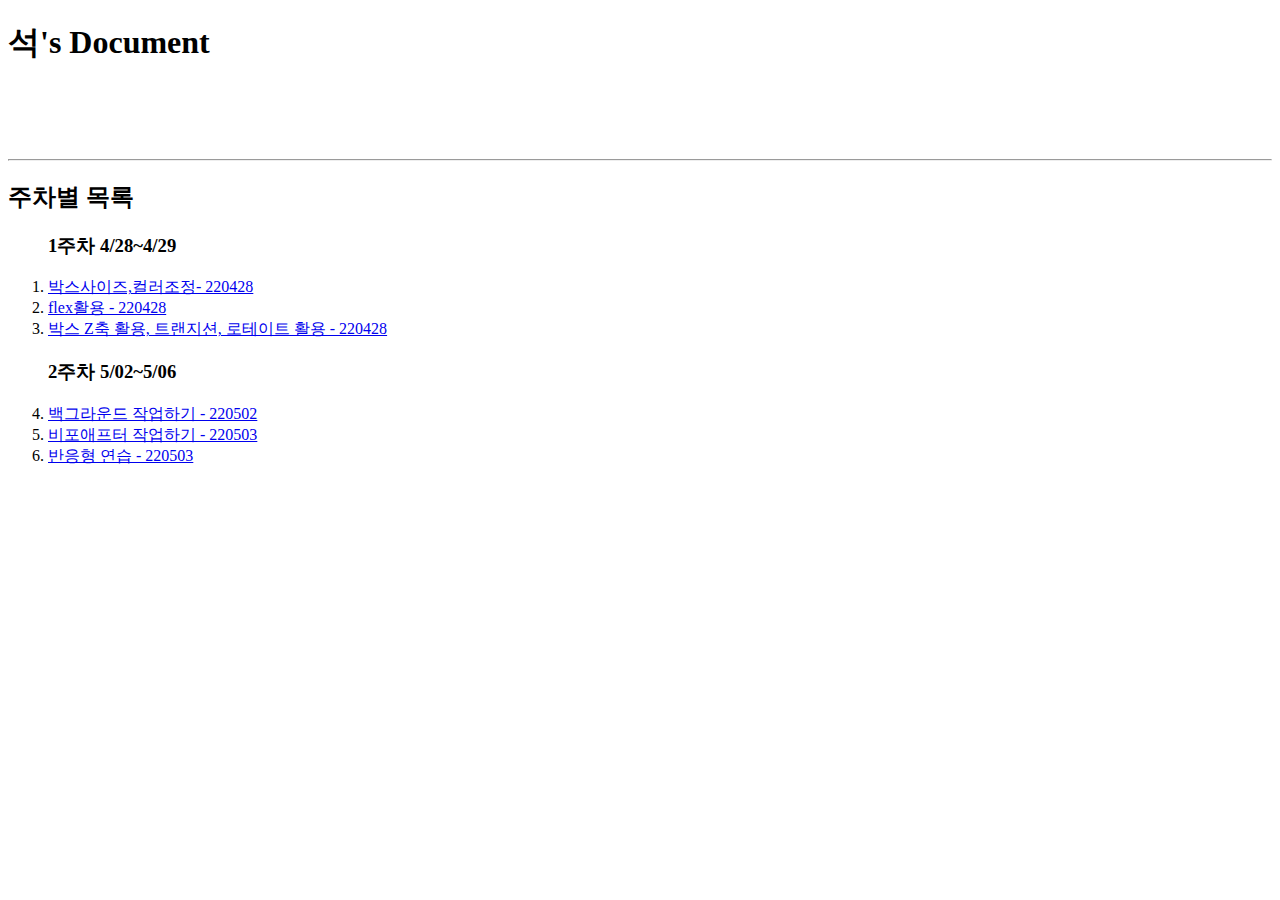
==== index.html @ adc2aa2b "Add files via upload" ====
<!DOCTYPE html>
<html lang="en">

<head>
    <meta charset="UTF-8">
    <meta http-equiv="X-UA-Compatible" content="IE=edge">
    <meta name="viewport" content="width=device-width, initial-scale=1.0">
    <title>Rach0209</title>
    <link rel="stylesheet" href="./css practice/reset a.css">
    <link rel="stylesheet" href="./css practice/main a.css">
    <link rel="shortcut icon" href="/github.ico">
</head>

<body>
    <div class="docubox">
        <h1>

            <i class="xi-youtube-play"></i>
            석's Document
        </h1>
        <iframe width="100" height="60" src="https://www.youtube.com/embed/qMwzWk81tVM" title="YouTube video player"
            frameborder="0"
            allow="accelerometer; autoplay; clipboard-write; encrypted-media; gyroscope; picture-in-picture"
            allowfullscreen></iframe>

        <hr>
        <h2>
            <i class="xi-calendar-check"></i>
            주차별 목록
        </h2>


        <ol>

            <h3>1주차 4/28~4/29</h3>

            <li>
                <a href="t01.html" target="_blank">박스사이즈,컬러조정- 220428</a>

            </li>
            <li>
                <a href="t02.html" target="_blank">flex활용 - 220428</a>

            </li>
            <li>
                <a href="t03.html" target="_blank">박스 Z축 활용, 트랜지션, 로테이트 활용 - 220428</a>

            </li>
            <h3>2주차 5/02~5/06</h3>

            <li>
                <a href="t04.html" target="_blank">백그라운드 작업하기 - 220502</a>
            </li>
            <li>
                <a href="t05.html" target="_blank">비포애프터 작업하기 - 220503</a>
            </li>
            <li>
                <a href="t06.html" target="_blank">반응형 연습 - 220503</a>
            </li>
        </ol>
    </div>
</body>

</html>
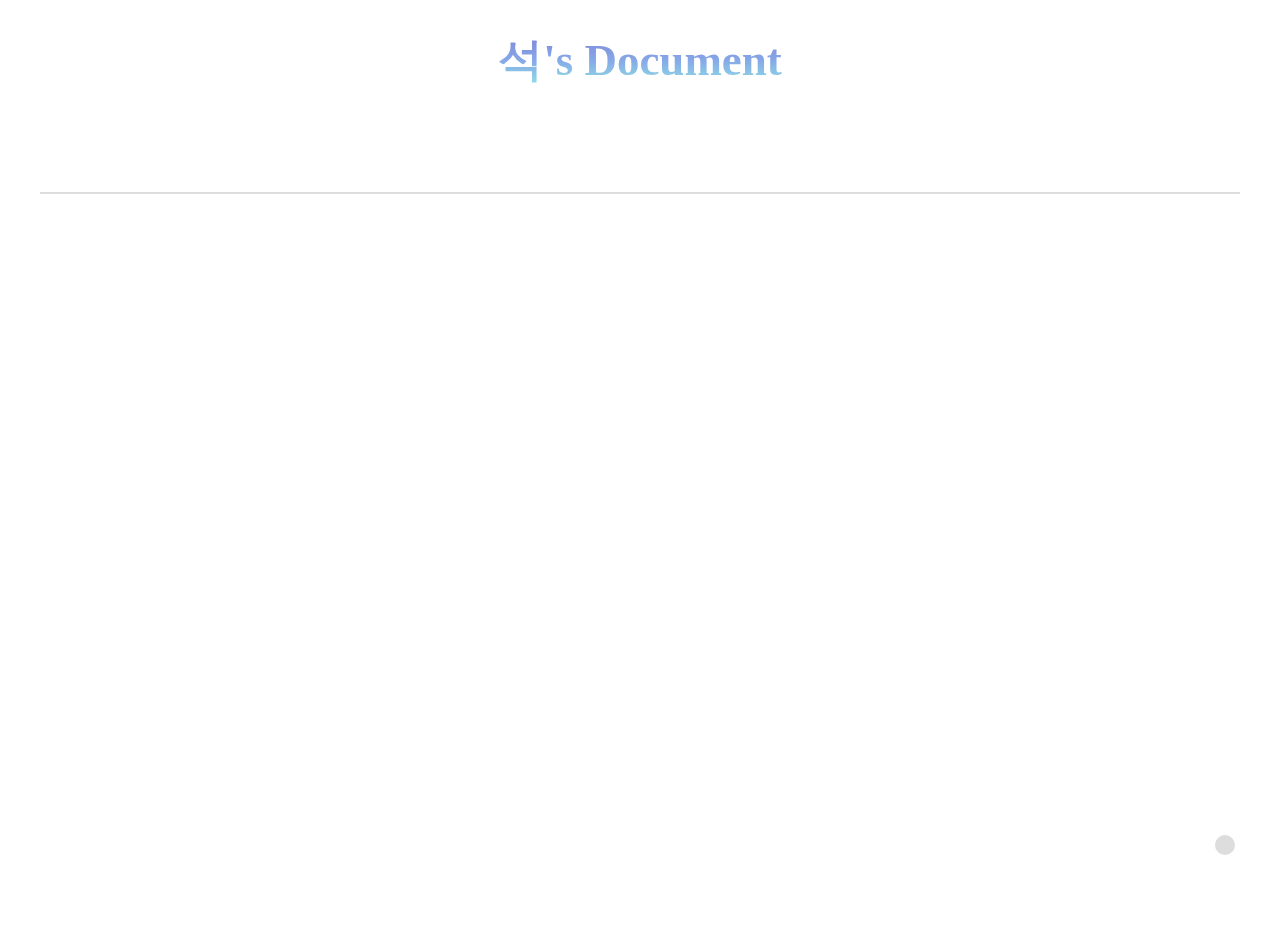
==== commit 9e0ffbff: "Add files via upload" ====
--- a/index.html
+++ b/index.html
@@ -6,7 +6,7 @@
     <meta http-equiv="X-UA-Compatible" content="IE=edge">
     <meta name="viewport" content="width=device-width, initial-scale=1.0">
     <title>Rach0209</title>
-    <link rel="stylesheet" href="./css practice/reset a.css">
+    <link rel="stylesheet" href="./css practice/reset a.css"> <!-- 스터디목록 페이지 꾸미기용 CSS-->
     <link rel="stylesheet" href="./css practice/main a.css">
     <link rel="shortcut icon" href="/github.ico">
 </head>
@@ -24,41 +24,319 @@
             allowfullscreen></iframe>
 
         <hr>
-        <h2>
-            <i class="xi-calendar-check"></i>
-            주차별 목록
-        </h2>
-
-
-        <ol>
-
-            <h3>1주차 4/28~4/29</h3>
-
-            <li>
-                <a href="t01.html" target="_blank">박스사이즈,컬러조정- 220428</a>
-
-            </li>
-            <li>
-                <a href="t02.html" target="_blank">flex활용 - 220428</a>
-
-            </li>
-            <li>
-                <a href="t03.html" target="_blank">박스 Z축 활용, 트랜지션, 로테이트 활용 - 220428</a>
-
-            </li>
-            <h3>2주차 5/02~5/06</h3>
-
-            <li>
-                <a href="t04.html" target="_blank">백그라운드 작업하기 - 220502</a>
-            </li>
-            <li>
-                <a href="t05.html" target="_blank">비포애프터 작업하기 - 220503</a>
-            </li>
-            <li>
-                <a href="t06.html" target="_blank">반응형 연습 - 220503</a>
-            </li>
-        </ol>
+
+        <div class="list">
+            <h2>
+                주차별 목록
+                <span id="toc_toggle" onclick="openCloseToc()">
+                    <i class="xi-caret-down-square-o" id="downicon" onclick="changeClassName()"></i>
+                </span>
+
+            </h2>
+
+            <section class="work_menu">
+                <ol id="toc_content">
+
+                    <h3>1주차 4/28~4/29</h3>
+
+                    <li>
+                        <a href="t01.html" target="_blank">박스사이즈,컬러조정- 220428</a>
+
+                    </li>
+                    <li>
+                        <a href="t02.html" target="_blank">flex활용 - 220428</a>
+
+                    </li>
+                    <li>
+                        <a href="t03.html" target="_blank">박스 Z축 활용, 트랜지션, 로테이트 활용 - 220428</a>
+
+                    </li>
+                    <h3>2주차 5/02~5/06</h3>
+
+                    <li>
+                        <a href="t04.html" target="_blank">백그라운드 작업하기 - 220502</a>
+                    </li>
+                    <li>
+                        <a href="t05.html" target="_blank">비포애프터 작업하기 - 220503</a>
+                    </li>
+                    <li>
+                        <a href="t06.html" target="_blank">반응형 연습 - 220504</a>
+                    </li>
+                    <li>
+                        <a href="t07.html" target="_blank">hover를 이용한 다단메뉴 - 220506</a>
+                    </li>
+                    <li>
+                        <a href="t08.html" target="_blank">박스테두리 넣기 - 220506</a>
+                    </li>
+                    <li>
+                        <a href="t09.html" target="_blank">팝업창 만들기 - 220506</a>
+                    </li>
+                    <li>
+                        <a href="./TRN01/index.html" target="_blank">홈페이지 따라 만들기<i style="color: #0d6efd;">(//TRN01
+                                바로가기)</i> -
+                            220504</a>
+                    </li>
+
+                    <h3>3주차 5/09~5/13</h3>
+
+                    <li>
+                        <a href="./TRN02/index.html" target="_blank">홈페이지 따라 만들기<i style="color: #0d6efd;">(//TRN02
+                                바로가기)</i>
+                            - 220509 ~ 220511</a>
+                    </li>
+                </ol>
+            </section>
+        </div>
     </div>
+    <i class="xi-arrow-up totop"></i>
 </body>
 
+<script src="./TRN01/js/jquery-1.12.4.min.js"></script>
+<script>
+    function openCloseToc() {
+        if (document.getElementById('toc_content').style.display === 'block') {
+            document.getElementById('toc_content').style.display = 'none';
+
+        } else {
+            document.getElementById('toc_content').style.display = 'block';
+        }
+    };
+
+
+
+    function changeClassName() {
+        if (document.getElementById('downicon').className === 'xi-caret-down-square-o') {
+            document.getElementById('downicon').className = 'xi-caret-up-square-o';
+
+        } else {
+            document.getElementById('downicon').className = 'xi-caret-down-square-o';
+        }
+
+    };
+
+    // 스크롤
+    $('.totop').on('click', function () {
+        $('html,body').animate({
+            scrollTop: 0
+        }, 800)
+    });
+
+    $(window).on('scroll', function () {
+        let sct = $(window).scrollTop();
+        sct > 10 ? $('.totop').fadeIn() :
+            $('.totop').fadeOut();
+    });
+</script>
+
+
+
+
+
+
+
+<!-- 마우스효과 -->
+<script type="text/javascript">
+    // <![CDATA[
+    var colour = "random"; // in addition to "random" can be set to any valid colour eg "#f0f" or "red"
+    var sparkles = 50;
+
+    /****************************
+     *  Tinkerbell Magic Sparkle *
+     *(c)2005-13 mf2fm web-design*
+     *  http://www.mf2fm.com/rv  *
+     * DON'T EDIT BELOW THIS BOX *
+     ****************************/
+    var x = ox = 400;
+    var y = oy = 300;
+    var swide = 800;
+    var shigh = 600;
+    var sleft = sdown = 0;
+    var tiny = new Array();
+    var star = new Array();
+    var starv = new Array();
+    var starx = new Array();
+    var stary = new Array();
+    var tinyx = new Array();
+    var tinyy = new Array();
+    var tinyv = new Array();
+
+    window.onload = function () {
+        if (document.getElementById) {
+            var i, rats, rlef, rdow;
+            for (var i = 0; i < sparkles; i++) {
+                var rats = createDiv(3, 3);
+                rats.style.visibility = "hidden";
+                rats.style.zIndex = "999";
+                document.body.appendChild(tiny[i] = rats);
+                starv[i] = 0;
+                tinyv[i] = 0;
+                var rats = createDiv(5, 5);
+                rats.style.backgroundColor = "transparent";
+                rats.style.visibility = "hidden";
+                rats.style.zIndex = "999";
+                var rlef = createDiv(1, 5);
+                var rdow = createDiv(5, 1);
+                rats.appendChild(rlef);
+                rats.appendChild(rdow);
+                rlef.style.top = "2px";
+                rlef.style.left = "0px";
+                rdow.style.top = "0px";
+                rdow.style.left = "2px";
+                document.body.appendChild(star[i] = rats);
+            }
+            set_width();
+            sparkle();
+        }
+    }
+
+    function sparkle() {
+        var c;
+        if (Math.abs(x - ox) > 1 || Math.abs(y - oy) > 1) {
+            ox = x;
+            oy = y;
+            for (c = 0; c < sparkles; c++)
+                if (!starv[c]) {
+                    star[c].style.left = (starx[c] = x) + "px";
+                    star[c].style.top = (stary[c] = y + 1) + "px";
+                    star[c].style.clip = "rect(0px, 5px, 5px, 0px)";
+                    star[c].childNodes[0].style.backgroundColor = star[c].childNodes[1].style.backgroundColor = (
+                        colour == "random") ? newColour() : colour;
+                    star[c].style.visibility = "visible";
+                    starv[c] = 50;
+                    break;
+                }
+        }
+        for (c = 0; c < sparkles; c++) {
+            if (starv[c]) update_star(c);
+            if (tinyv[c]) update_tiny(c);
+        }
+        setTimeout("sparkle()", 40);
+    }
+
+    function update_star(i) {
+        if (--starv[i] == 25) star[i].style.clip = "rect(1px, 4px, 4px, 1px)";
+        if (starv[i]) {
+            stary[i] += 1 + Math.random() * 3;
+            starx[i] += (i % 5 - 2) / 5;
+            if (stary[i] < shigh + sdown) {
+                star[i].style.top = stary[i] + "px";
+                star[i].style.left = starx[i] + "px";
+            } else {
+                star[i].style.visibility = "hidden";
+                starv[i] = 0;
+                return;
+            }
+        } else {
+            tinyv[i] = 50;
+            tiny[i].style.top = (tinyy[i] = stary[i]) + "px";
+            tiny[i].style.left = (tinyx[i] = starx[i]) + "px";
+            tiny[i].style.width = "2px";
+            tiny[i].style.height = "2px";
+            tiny[i].style.backgroundColor = star[i].childNodes[0].style.backgroundColor;
+            star[i].style.visibility = "hidden";
+            tiny[i].style.visibility = "visible"
+        }
+    }
+
+    function update_tiny(i) {
+        if (--tinyv[i] == 25) {
+            tiny[i].style.width = "1px";
+            tiny[i].style.height = "1px";
+        }
+        if (tinyv[i]) {
+            tinyy[i] += 1 + Math.random() * 3;
+            tinyx[i] += (i % 5 - 2) / 5;
+            if (tinyy[i] < shigh + sdown) {
+                tiny[i].style.top = tinyy[i] + "px";
+                tiny[i].style.left = tinyx[i] + "px";
+            } else {
+                tiny[i].style.visibility = "hidden";
+                tinyv[i] = 0;
+                return;
+            }
+        } else tiny[i].style.visibility = "hidden";
+    }
+
+    document.onmousemove = mouse;
+
+    function mouse(e) {
+        if (e) {
+            y = e.pageY;
+            x = e.pageX;
+        } else {
+            set_scroll();
+            y = event.y + sdown;
+            x = event.x + sleft;
+        }
+    }
+
+    window.onscroll = set_scroll;
+
+    function set_scroll() {
+        if (typeof (self.pageYOffset) == 'number') {
+            sdown = self.pageYOffset;
+            sleft = self.pageXOffset;
+        } else if (document.body && (document.body.scrollTop || document.body.scrollLeft)) {
+            sdown = document.body.scrollTop;
+            sleft = document.body.scrollLeft;
+        } else if (document.documentElement && (document.documentElement.scrollTop || document.documentElement
+                .scrollLeft)) {
+            sleft = document.documentElement.scrollLeft;
+            sdown = document.documentElement.scrollTop;
+        } else {
+            sdown = 0;
+            sleft = 0;
+        }
+    }
+
+    window.onresize = set_width;
+
+    function set_width() {
+        var sw_min = 999999;
+        var sh_min = 999999;
+        if (document.documentElement && document.documentElement.clientWidth) {
+            if (document.documentElement.clientWidth > 0) sw_min = document.documentElement.clientWidth;
+            if (document.documentElement.clientHeight > 0) sh_min = document.documentElement.clientHeight;
+        }
+        if (typeof (self.innerWidth) == 'number' && self.innerWidth) {
+            if (self.innerWidth > 0 && self.innerWidth < sw_min) sw_min = self.innerWidth;
+            if (self.innerHeight > 0 && self.innerHeight < sh_min) sh_min = self.innerHeight;
+        }
+        if (document.body.clientWidth) {
+            if (document.body.clientWidth > 0 && document.body.clientWidth < sw_min) sw_min = document.body.clientWidth;
+            if (document.body.clientHeight > 0 && document.body.clientHeight < sh_min) sh_min = document.body
+                .clientHeight;
+        }
+        if (sw_min == 999999 || sh_min == 999999) {
+            sw_min = 800;
+            sh_min = 600;
+        }
+        swide = sw_min;
+        shigh = sh_min;
+    }
+
+    function createDiv(height, width) {
+        var div = document.createElement("div");
+        div.style.position = "absolute";
+        div.style.height = height + "px";
+        div.style.width = width + "px";
+        div.style.overflow = "hidden";
+        return (div);
+    }
+
+    function newColour() {
+        var c = new Array();
+        c[0] = 255;
+        c[1] = Math.floor(Math.random() * 256);
+        c[2] = Math.floor(Math.random() * (256 - c[1] / 2));
+        c.sort(function () {
+            return (0.5 - Math.random());
+        });
+        return ("rgb(" + c[0] + ", " + c[1] + ", " + c[2] + ")");
+    }
+    // ]]>
+</script>
+
+
+
 </html>--- a/css practice/main a.css
+++ b/css practice/main a.css
@@ -0,0 +1,316 @@
+/* 메인 css제작 */
+
+/* 
+
+.container {
+    display: flex;
+    width: 1200px;
+    margin: 0 auto;
+}
+
+
+.header .top_banner {
+    border-bottom: 1px solid #ddd;
+    line-height: 40px;
+}
+
+.header .top_banner span {
+    margin: 0 0 0 auto;
+}
+
+.header .top_banner a {
+    margin-left: 0 0 0 10px;
+    padding: 0 10px;
+    border-right: 1px solid #ddd;
+    border-left: 1px solid #ddd;
+}
+
+.header .gnb {
+    margin: 0 0 0 auto;
+}
+
+.header .gnb>ul {
+    display: flex;
+    gap: 30px;
+    line-height: 90px;
+    font-size: 19px;
+    font-weight: 500;
+} */
+
+/* 메인비주얼 */
+/* .main_visual {
+    position: relative;
+    height: 600px;
+    background: url(../img/main_slider01.jpg) no-repeat center top/cover;
+} */
+
+/* 떠오르는 것들은 높이를 가지지 않음.
+위의 메인비주얼의 높이를 없애면 메인슬라이더 이미지가 사라짐 
+메인비주얼 포지션을 기준(relative)잡으면 배경에서부터 기준*/
+
+/* .main_visual .slogan {
+    position: absolute;
+    top: 100px;
+    right: 600px;
+} */
+
+
+/* 슬라이더 위치 잡기 */
+/* .main_slider {
+    position: absolute;
+    top: 50%;
+    left: 50%;
+    transform: translate(-50%, -50%);
+    width: 1200px;
+}
+
+.main_slider h3 {
+    font-size: 60px;
+    font-weight: 900;
+    margin: 0 0 30px 0;
+    color: #00f;
+}
+
+.main_slider strong {
+    display: block;
+    margin: 0 0 30px 0;
+    color: #fd7e14;
+}
+
+.main_slider .slick-dots {
+    padding: 30px 0 0 0;
+}
+
+.main_slider .slick-dots li {
+    display: inline-block; */
+/* slick에서는 flex대신 inline-block을 사용하여 왔기 때문이고,
+    플렉스와는 충돌 같은것이 일어날 수 있기 때문이다.*/
+/* margin: 0 10px 0 0;
+    width: 80px;
+    height: 4px;
+    background: #333;
+}
+
+.main_slider .slick-dots li.slick-active {
+    background: #fd7e14;
+}
+
+.main_slider .slick-dots button {
+    display: none;
+} */
+
+
+/* 목록 꾸미기 연습 */
+
+.docubox {
+    width: 1200px;
+    margin: 0 auto;
+    box-sizing: border-box;
+    color: #fff;
+}
+
+h1 {
+    font-weight: 900;
+    font-size: 45px;
+    text-align: center;
+    background: linear-gradient(#7F7FD5, #86A8E7, #91eae4);
+    color: transparent;
+    -webkit-background-clip: text;
+    background-clip: text;
+}
+
+h2 {
+    color: #fff;
+    margin-left: 30px;
+    font-size: 28px;
+    font-weight: 500;
+}
+
+h2::before {
+    content: "\e9a4";
+    font-family: xeicon !important;
+    font-size: 28px;
+}
+
+h2 i {
+    color: #5757ee;
+}
+
+h2 i:hover,
+i:focus {
+    animation-duration: 7s;
+    animation-name: rainbowLink;
+    animation-iteration-count: infinite;
+}
+
+@keyframes rainbowLink {
+    0% {
+        color: #ff4949;
+    }
+
+    15% {
+        color: #ff8a42;
+    }
+
+    30% {
+        color: #ffd152;
+    }
+
+    45% {
+        color: #68ff54;
+    }
+
+    60% {
+        color: #3892ff;
+    }
+
+    75% {
+        color: #2929a0;
+    }
+
+    90% {
+        color: #7c44ff;
+    }
+
+    100% {
+        color: #ee56ff;
+    }
+}
+
+
+h3 {
+    color: #0d9dfd;
+    font-size: 20px;
+
+}
+
+
+li {
+    margin: 0 0 0 50px;
+}
+
+.docubox h3::after {
+    content: "";
+    display: block;
+    width: 600px;
+    height: 2px;
+    background: #a9a9a9;
+    margin: 5px 0 0 0;
+}
+
+hr {
+    border: none;
+    border-top: 2px solid #ddd;
+}
+
+/* 배운것들로 꾸미기
+1. 제목 그라데이션 넣기
+2. 리스트 접히는 메뉴만들기
+3. 반응형 만들기--- */
+
+
+/* 접히는 메뉴; 주차별 목록 */
+
+
+#toc_content {
+    display: none;
+}
+
+#toc_toggle:hover {
+    cursor: pointer;
+}
+
+
+/* 스크롤바__ 클릭시 제일 위로 */
+.totop {
+    position: fixed;
+    bottom: 45px;
+    right: 45px;
+    padding: 10px;
+    color: #000;
+    background: #ddd;
+    font-size: 15px;
+    border-radius: 50%;
+    cursor: pointer;
+}
+
+body {
+
+    height: 100vh;
+    background-image: url(/St.background.jpg);
+    background-repeat: no-repeat;
+    background-size: cover;
+}
+
+
+@media (max-width:768px) {
+    .docubox {
+        width: 100%;
+        margin: 0 auto;
+    }
+
+    h1 {
+        font-weight: 900;
+        font-size: 45px;
+        text-align: center;
+    }
+
+    h2 {
+        color: #fff;
+        margin-left: 20px;
+        font-size: 30px;
+    }
+
+    h3 {
+        color: #0d9dfd;
+        font-size: 20px;
+
+    }
+
+    li {
+        margin: 0 0 0 50px;
+    }
+
+    .docubox h3::after {
+        content: "";
+        display: block;
+        width: 50%;
+        height: 2px;
+        background: #a9a9a9;
+        margin: 5px 0 0 0;
+    }
+
+    hr {
+        border: none;
+        border-top: 2px solid #000;
+    }
+
+    #toc_content {
+        display: none;
+    }
+
+    #toc_toggle:hover {
+        cursor: pointer;
+    }
+}
+
+.totop {
+    position: fixed;
+    bottom: 45px;
+    right: 45px;
+    padding: 10px;
+    color: #000;
+    background: #ddd;
+    font-size: 15px;
+    border-radius: 50%;
+    cursor: pointer;
+}
+
+body {
+    width: 100%;
+    margin: 0 auto;
+    height: 100vh;
+    background-image: url(/St.background.jpg);
+    background-repeat: no-repeat;
+    background-size: cover;
+}